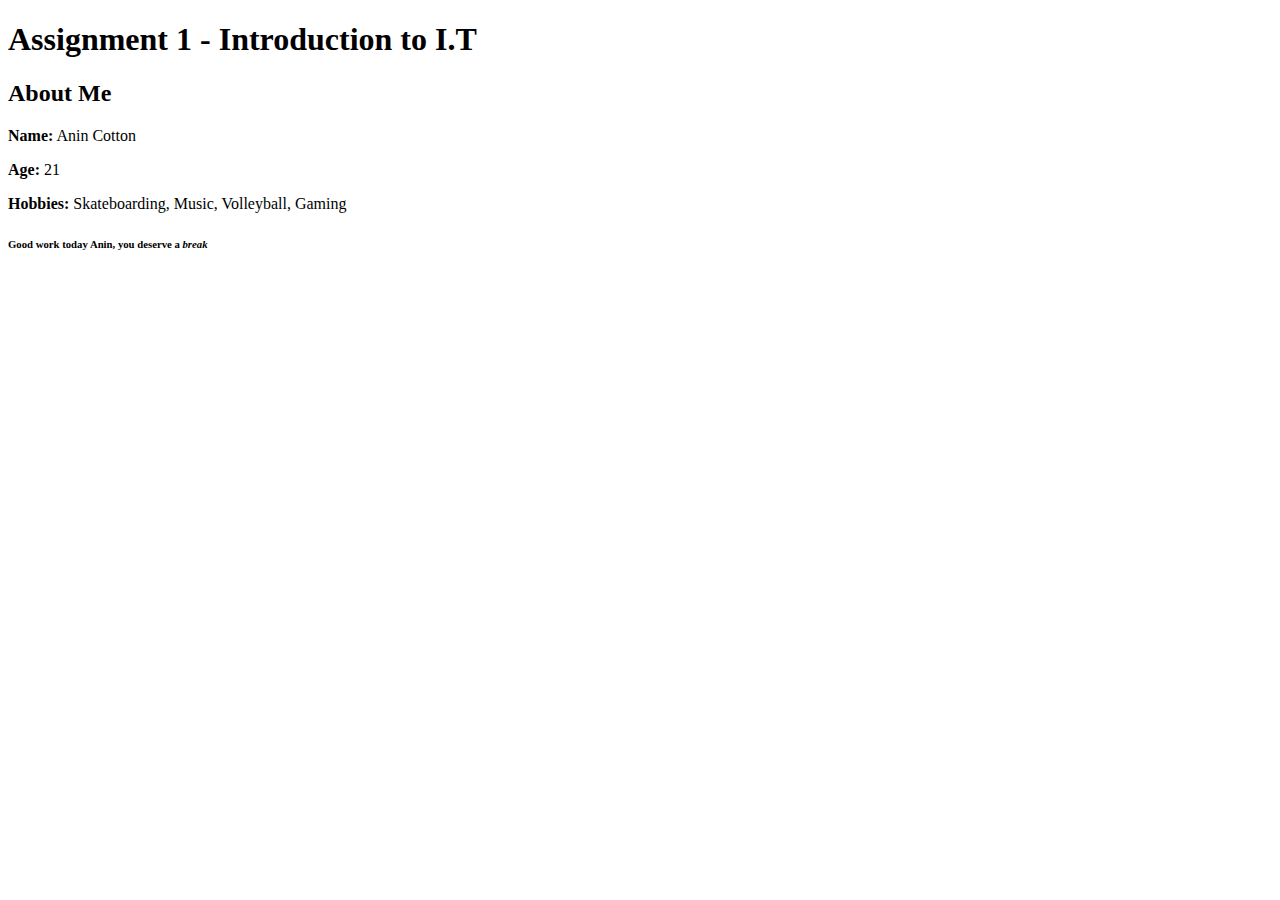
==== assignment_1_anin.html @ 159cb3ab "First commit for the assignment" ====
<!DOCTYPE html>
<html>
  <head>
    <title>Assignment 1</title>
  </head>

  <body>
    <h1> Assignment 1 - Introduction to I.T </h1>
    <h2> About Me </h2>
        <p> <strong>Name:</strong> Anin Cotton</p>
        <p><strong>Age:</strong> 21</p>
        <p><strong>Hobbies:</strong> Skateboarding, Music, Volleyball, Gaming</p>
    <h6>Good work today Anin, you deserve a <em>break</em></h6>

  </body>
</html>
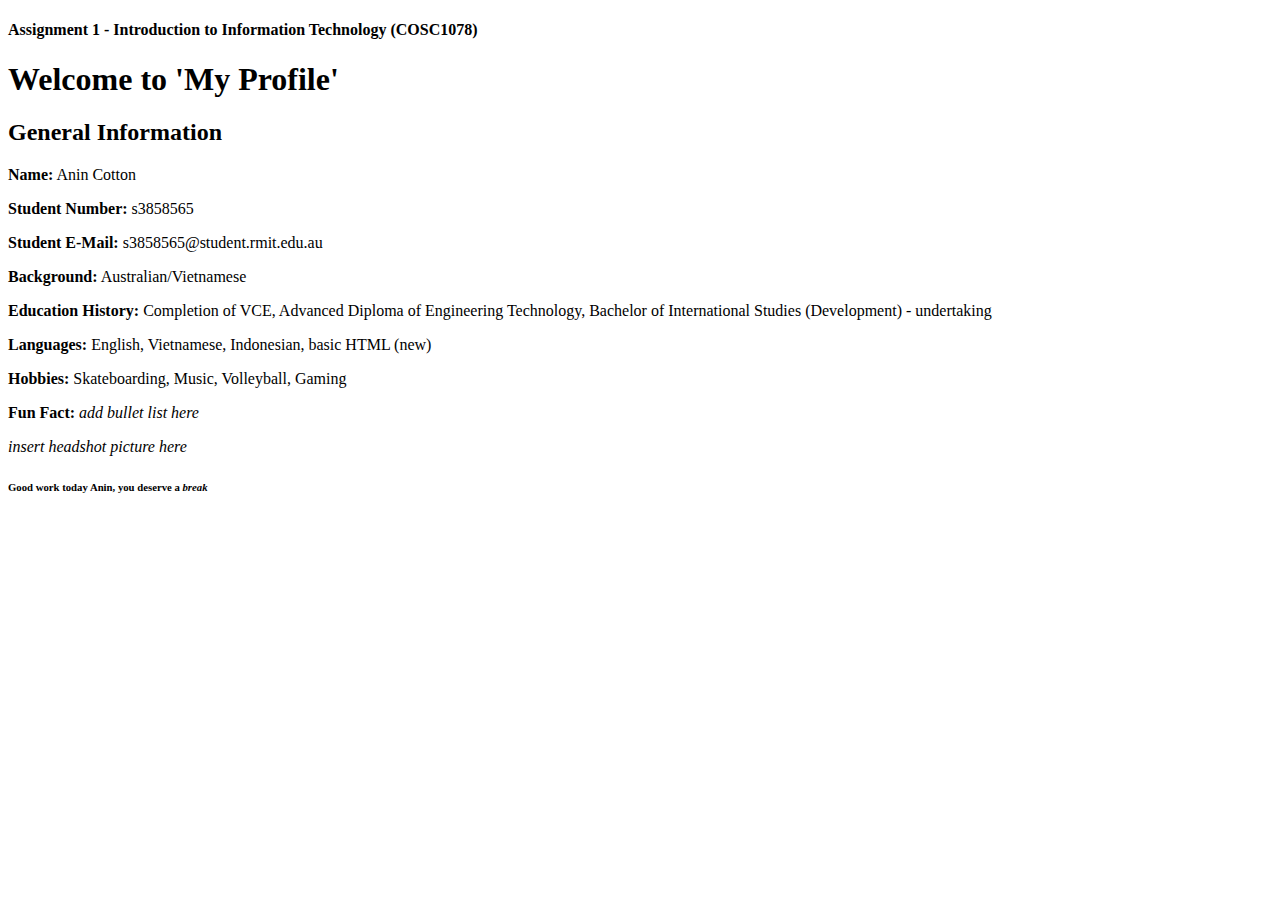
==== commit 1b0e9f38: "Draft day 1 backup" ====
--- a/assignment_1_anin.html
+++ b/assignment_1_anin.html
@@ -5,11 +5,19 @@
   </head>
 
   <body>
-    <h1> Assignment 1 - Introduction to I.T </h1>
-    <h2> About Me </h2>
+    <h4> Assignment 1 - Introduction to Information Technology (COSC1078) </h4>
+    <h1>Welcome to 'My Profile'</h1>
+    <h2> General Information </h2>
         <p> <strong>Name:</strong> Anin Cotton</p>
-        <p><strong>Age:</strong> 21</p>
+        <p> <strong>Student Number:</strong> s3858565</p>
+        <p><strong>Student E-Mail:</strong> s3858565@student.rmit.edu.au</p>
+        <p> <strong>Background:</strong> Australian/Vietnamese</p>
+        <p> <strong>Education History:</strong> Completion of VCE, Advanced Diploma of Engineering Technology, Bachelor of International Studies (Development) - undertaking</p>
+        <p><strong>Languages:</strong> English, Vietnamese, Indonesian, basic HTML (new)</p>
         <p><strong>Hobbies:</strong> Skateboarding, Music, Volleyball, Gaming</p>
+        <p><strong>Fun Fact:</strong> <em>add bullet list here</em></p>
+        <p> <em>insert headshot picture here</em></p>
+
     <h6>Good work today Anin, you deserve a <em>break</em></h6>
 
   </body>
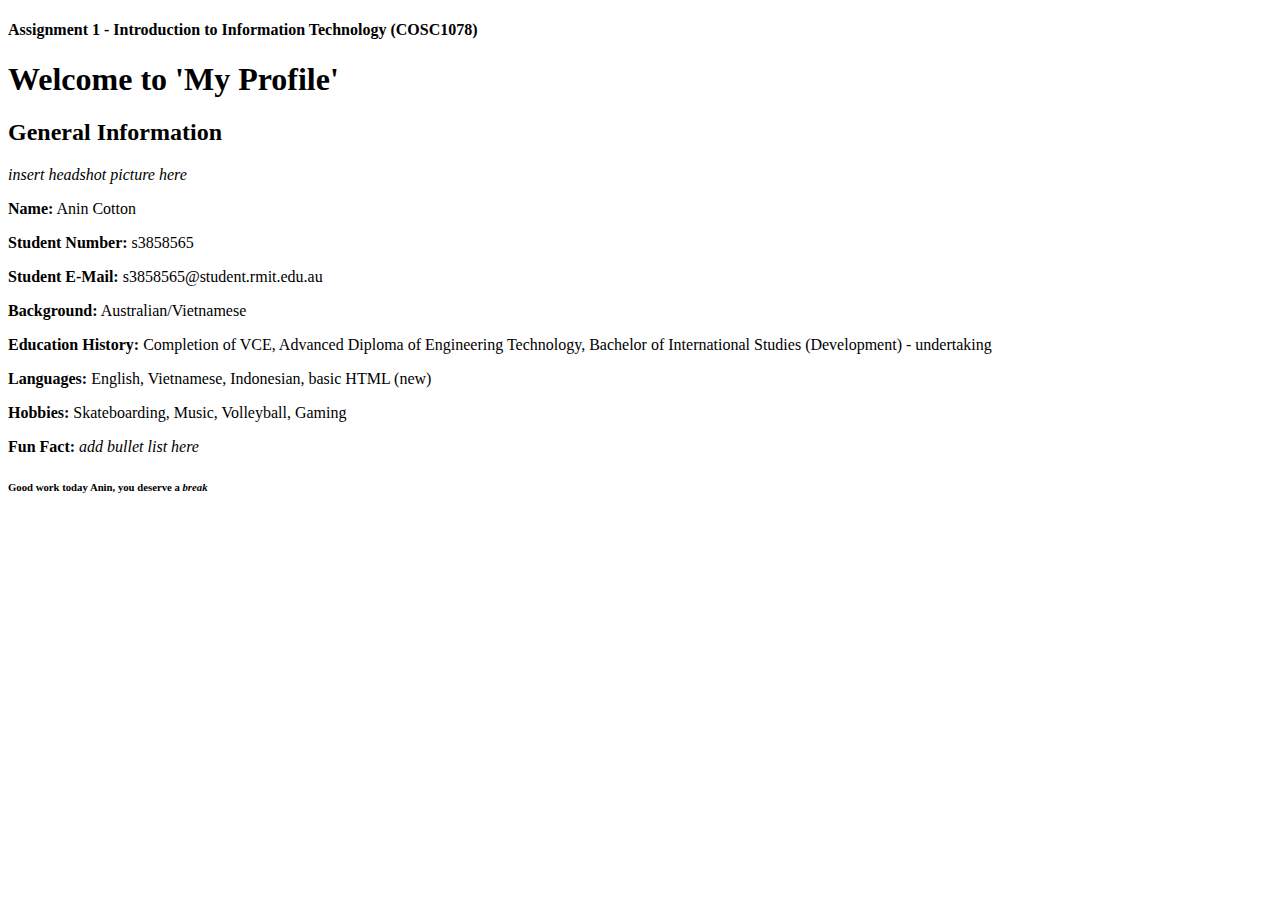
==== commit f5937509: "committy" ====
--- a/assignment_1_anin.html
+++ b/assignment_1_anin.html
@@ -8,6 +8,7 @@
     <h4> Assignment 1 - Introduction to Information Technology (COSC1078) </h4>
     <h1>Welcome to 'My Profile'</h1>
     <h2> General Information </h2>
+      <p> <em>insert headshot picture here</em></p>
         <p> <strong>Name:</strong> Anin Cotton</p>
         <p> <strong>Student Number:</strong> s3858565</p>
         <p><strong>Student E-Mail:</strong> s3858565@student.rmit.edu.au</p>
@@ -16,7 +17,6 @@
         <p><strong>Languages:</strong> English, Vietnamese, Indonesian, basic HTML (new)</p>
         <p><strong>Hobbies:</strong> Skateboarding, Music, Volleyball, Gaming</p>
         <p><strong>Fun Fact:</strong> <em>add bullet list here</em></p>
-        <p> <em>insert headshot picture here</em></p>
 
     <h6>Good work today Anin, you deserve a <em>break</em></h6>
 
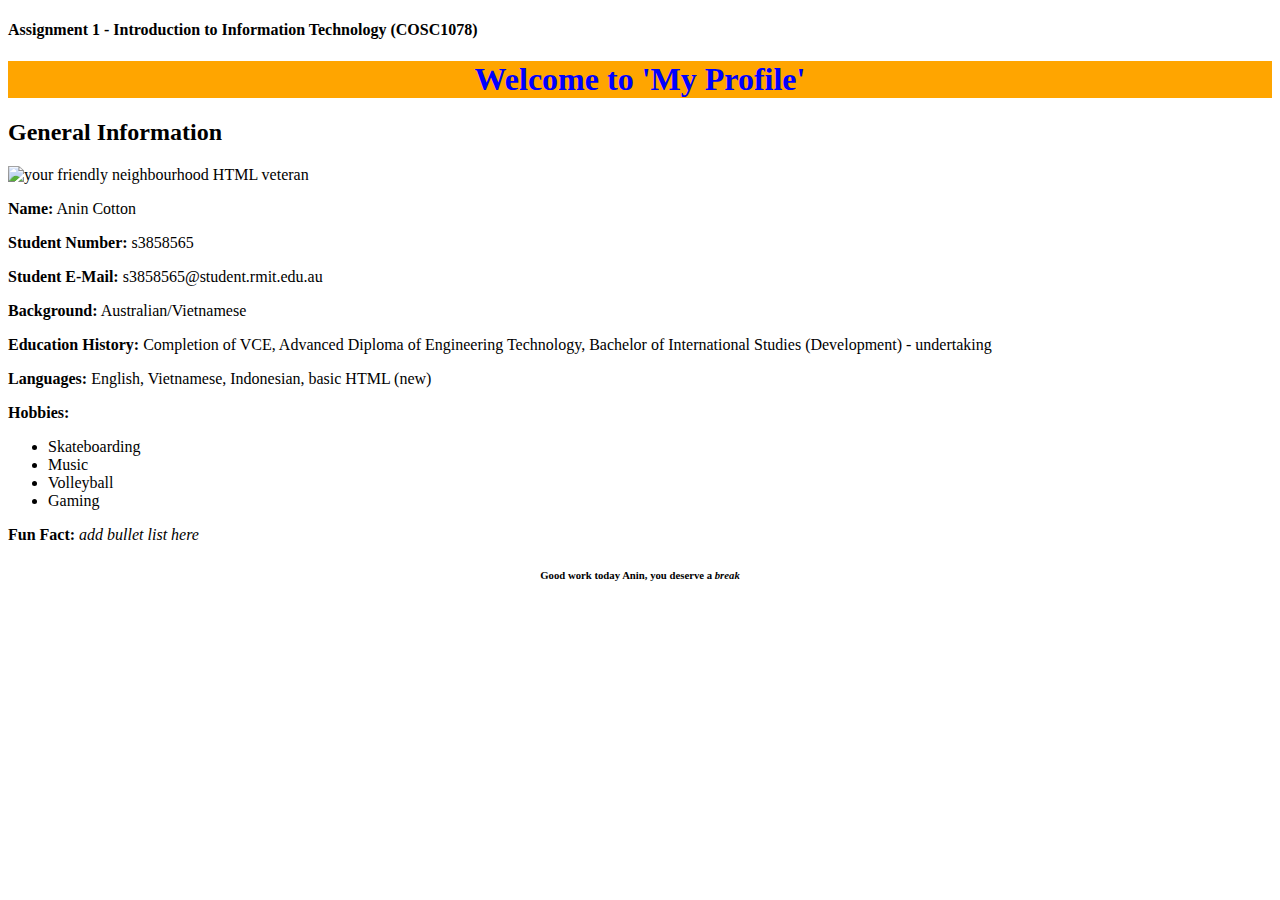
==== commit edb72052: "2nd commit" ====
--- a/assignment_1_anin.html
+++ b/assignment_1_anin.html
@@ -6,19 +6,25 @@
 
   <body>
     <h4> Assignment 1 - Introduction to Information Technology (COSC1078) </h4>
-    <h1>Welcome to 'My Profile'</h1>
+    <h1 style="color: blue; background-color: orange; text-align: center">Welcome to 'My Profile'</h1>
     <h2> General Information </h2>
-      <p> <em>insert headshot picture here</em></p>
+      <img src="informal headshot.jpg" alt="your friendly neighbourhood HTML veteran" width="300" height="300">
         <p> <strong>Name:</strong> Anin Cotton</p>
         <p> <strong>Student Number:</strong> s3858565</p>
         <p><strong>Student E-Mail:</strong> s3858565@student.rmit.edu.au</p>
         <p> <strong>Background:</strong> Australian/Vietnamese</p>
         <p> <strong>Education History:</strong> Completion of VCE, Advanced Diploma of Engineering Technology, Bachelor of International Studies (Development) - undertaking</p>
         <p><strong>Languages:</strong> English, Vietnamese, Indonesian, basic HTML (new)</p>
-        <p><strong>Hobbies:</strong> Skateboarding, Music, Volleyball, Gaming</p>
+        <p><strong>Hobbies:</strong></p>
+        <ul>
+          <li>Skateboarding</li>
+          <li>Music</li>
+          <li>Volleyball</li>
+          <li>Gaming</li>
+        </ul>
         <p><strong>Fun Fact:</strong> <em>add bullet list here</em></p>
 
-    <h6>Good work today Anin, you deserve a <em>break</em></h6>
+    <h6 style="text-align: center;">Good work today Anin, you deserve a <em>break</em></h6>
 
   </body>
 </html>
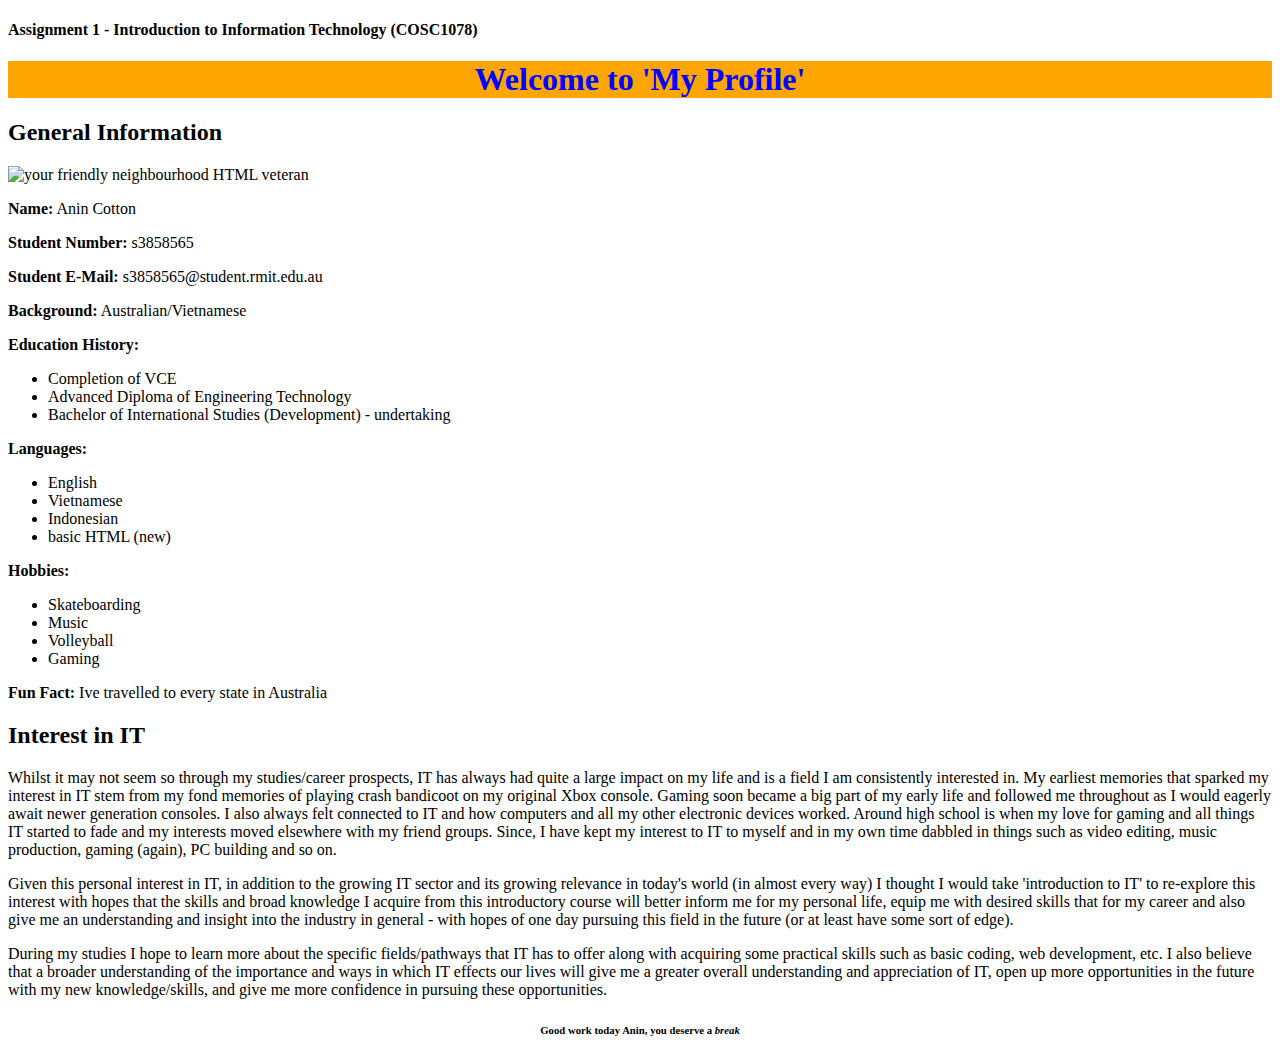
==== commit 3ee5ebd7: "3rd" ====
--- a/assignment_1_anin.html
+++ b/assignment_1_anin.html
@@ -13,8 +13,21 @@
         <p> <strong>Student Number:</strong> s3858565</p>
         <p><strong>Student E-Mail:</strong> s3858565@student.rmit.edu.au</p>
         <p> <strong>Background:</strong> Australian/Vietnamese</p>
-        <p> <strong>Education History:</strong> Completion of VCE, Advanced Diploma of Engineering Technology, Bachelor of International Studies (Development) - undertaking</p>
-        <p><strong>Languages:</strong> English, Vietnamese, Indonesian, basic HTML (new)</p>
+        <p> <strong>Education History:</strong>
+          <ul>
+            <li>Completion of VCE</li>
+            <li> Advanced Diploma of Engineering Technology</li>
+            <li> Bachelor of International Studies (Development) - undertaking</li>
+          </ul>
+        </p>
+        <p><strong>Languages:</strong>
+          <ul>
+            <li> English</li>
+            <li>Vietnamese</li>
+            <li> Indonesian</li>
+            <li> basic HTML (new)</li>
+            </ul>
+        </p>
         <p><strong>Hobbies:</strong></p>
         <ul>
           <li>Skateboarding</li>
@@ -22,7 +35,20 @@
           <li>Volleyball</li>
           <li>Gaming</li>
         </ul>
-        <p><strong>Fun Fact:</strong> <em>add bullet list here</em></p>
+        <p><strong>Fun Fact:</strong> Ive travelled to every state in Australia</p>
+
+        <h2> Interest in IT </h2>
+          <p>Whilst it may not seem so through my studies/career prospects, IT has always had quite a large impact on my life and is a field I am consistently interested in. My earliest memories that sparked my interest in IT stem from my fond memories of playing crash bandicoot on my original Xbox console. Gaming soon became a big part of my early life and followed me throughout as I would eagerly await newer generation consoles. I also always felt connected to IT and how computers and all my other electronic devices worked. Around high school is when my love for gaming and all things IT started to fade and my interests moved elsewhere with my friend groups. Since, I have kept my interest to IT to myself and in my own time dabbled in things such as video editing, music production, gaming (again), PC building and so on. </p>
+
+          <p>Given this personal interest in IT, in addition to the growing IT sector and its growing relevance in today's world (in almost every way) I thought I would take 'introduction to IT' to re-explore this interest with hopes that the skills and broad knowledge I acquire from this introductory course will better inform me for my personal life, equip me with desired skills that for my career and also give me an understanding and insight into the industry in general - with hopes of one day pursuing this field in the future (or at least have some sort of edge). </p>
+
+          <p>During my studies I hope to learn more about the specific fields/pathways that IT has to offer along with acquiring some practical skills such as basic coding, web development, etc. I also believe that a broader understanding of the importance and ways in which IT effects our lives will give me a greater overall understanding and appreciation of IT, open up more opportunities in the future with my new knowledge/skills, and give me more confidence in pursuing these opportunities.</p>
+
+          
+
+
+
+
 
     <h6 style="text-align: center;">Good work today Anin, you deserve a <em>break</em></h6>
 
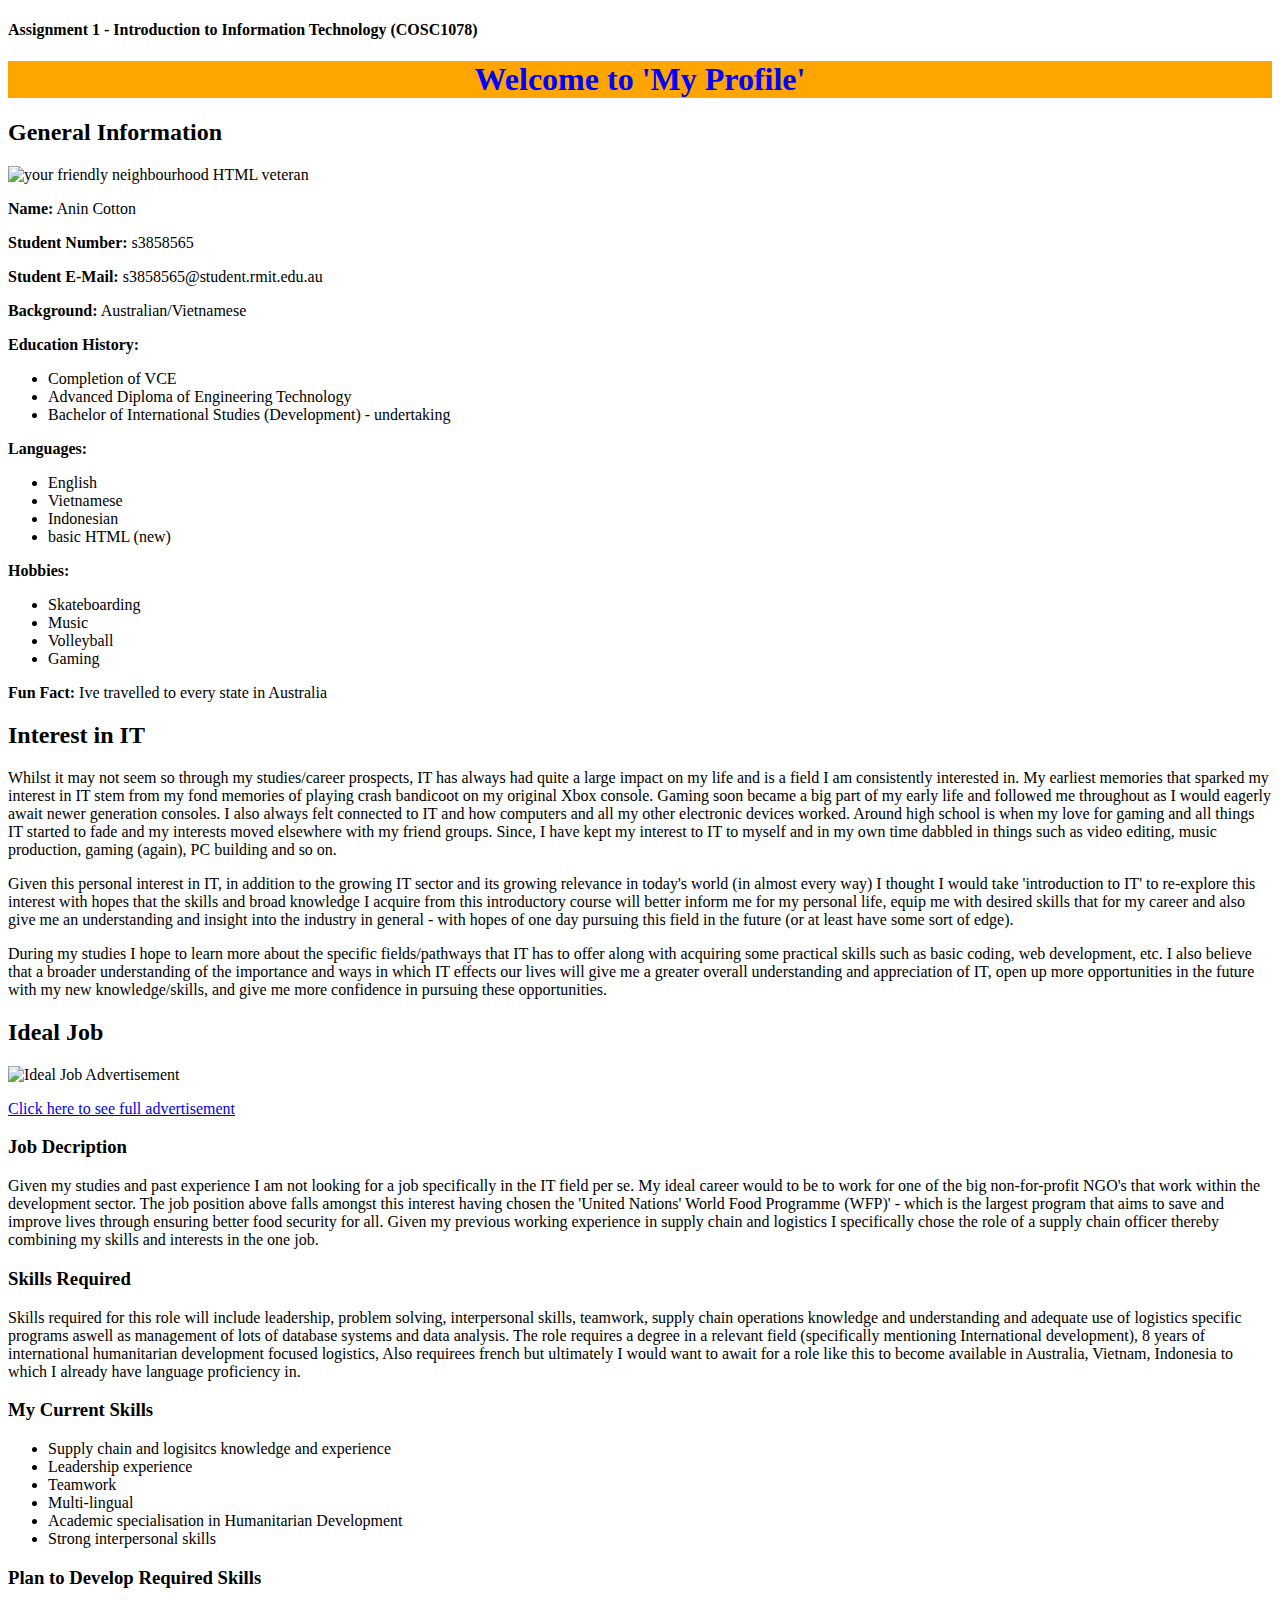
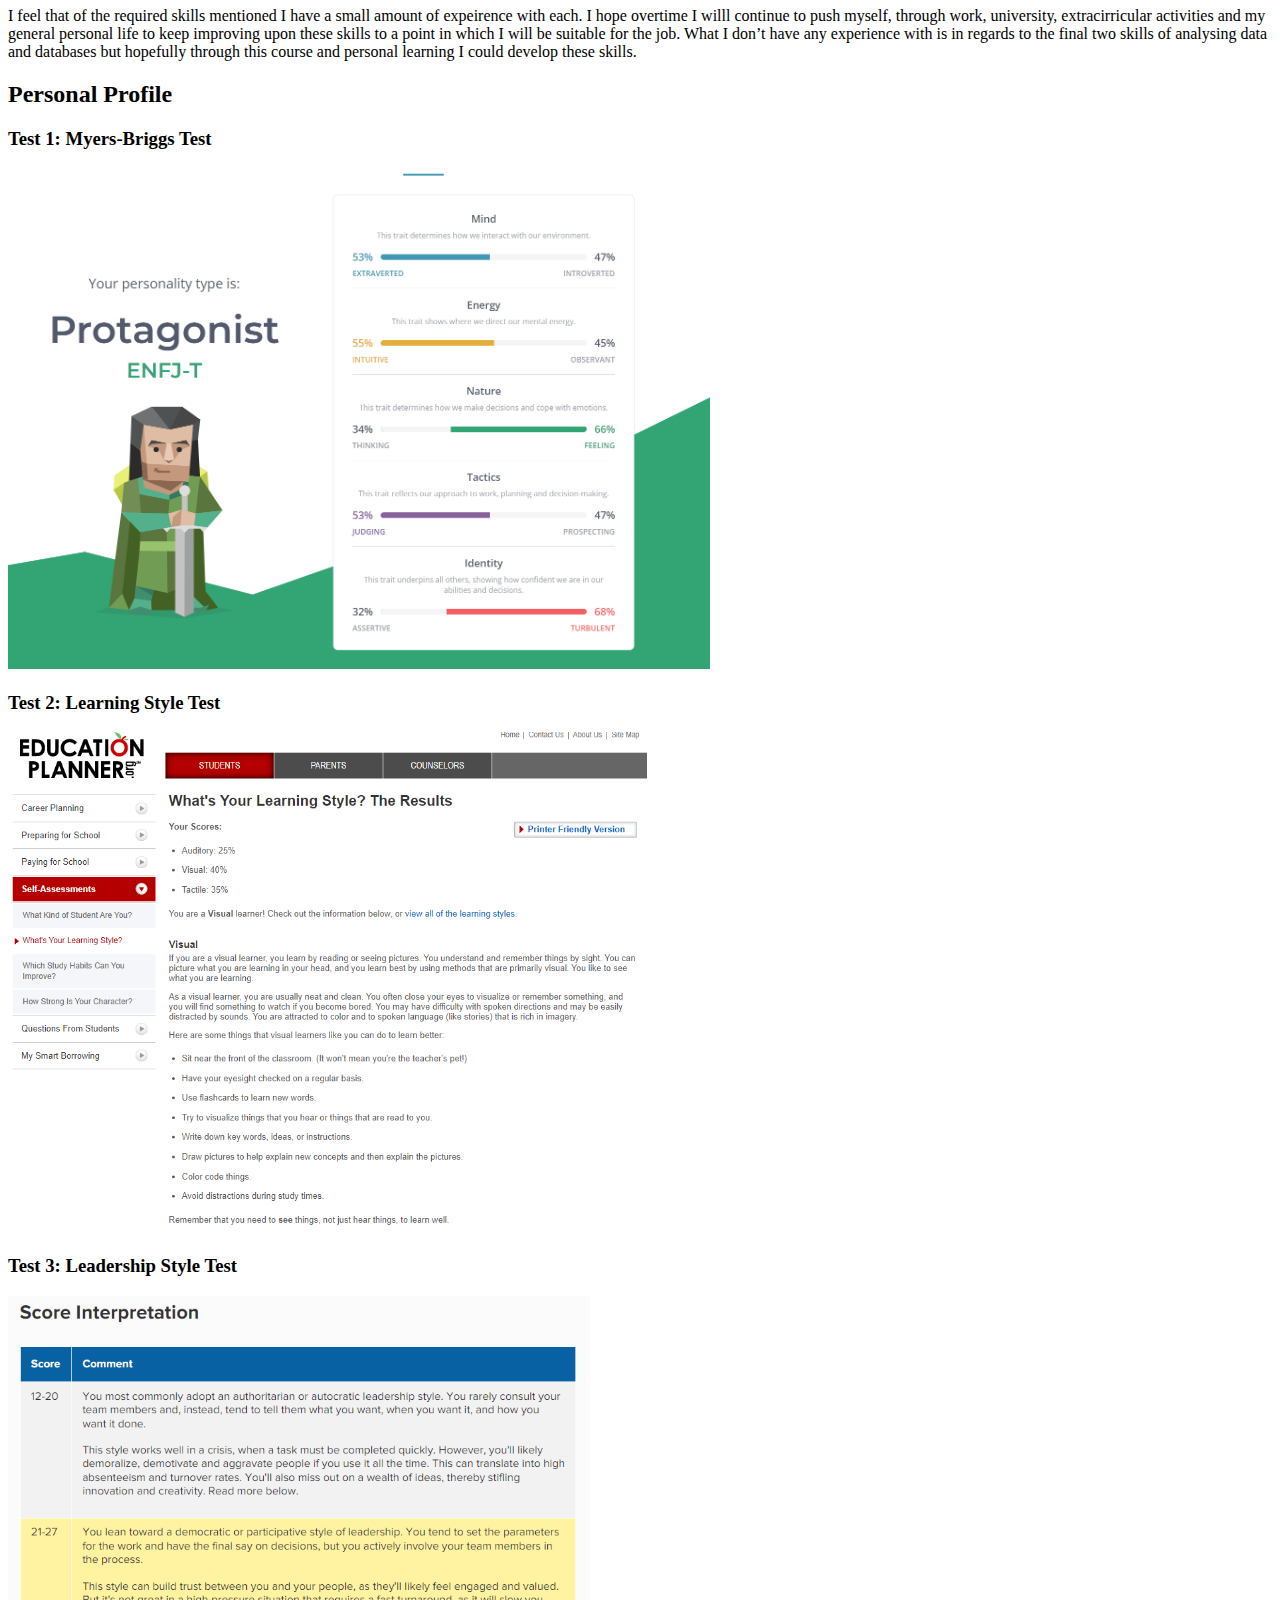
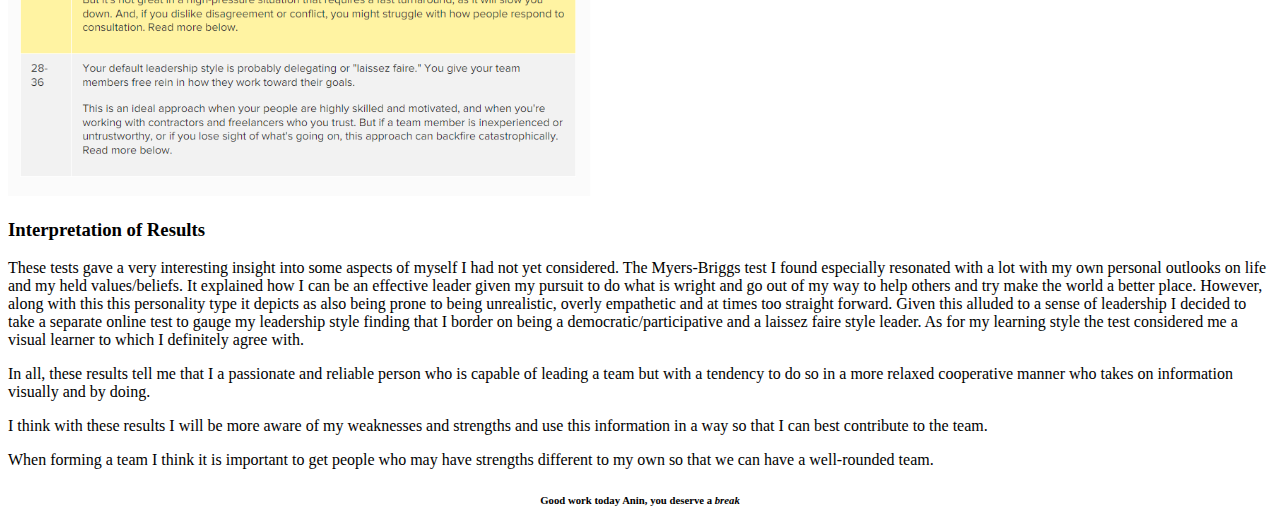
==== commit de5846d3: "4th Commit" ====
--- a/assignment_1_anin.html
+++ b/assignment_1_anin.html
@@ -44,7 +44,42 @@
 
           <p>During my studies I hope to learn more about the specific fields/pathways that IT has to offer along with acquiring some practical skills such as basic coding, web development, etc. I also believe that a broader understanding of the importance and ways in which IT effects our lives will give me a greater overall understanding and appreciation of IT, open up more opportunities in the future with my new knowledge/skills, and give me more confidence in pursuing these opportunities.</p>
 
-          
+        <h2> Ideal Job </h2>
+        <img src="ideal job.jpg" alt="Ideal Job Advertisement"  width="800" height="800">
+        <p> <a href="https://unjobs.org/vacancies/1646938414003">Click here to see full advertisement</a> </p>
+        <h3> Job Decription</h3>
+        <p>Given my studies and past experience I am not looking for a job specifically in the IT field per se. My ideal career would to be to work for one of the big non-for-profit NGO's that work within the development sector. The job position above falls amongst this interest having chosen the 'United Nations' World Food Programme (WFP)' - which is the largest program that aims to save and improve lives through ensuring better food security for all. Given my previous working experience in supply chain and logistics I specifically chose the role of a supply chain officer thereby combining my skills and interests in the one job.</p>
+        <h3> Skills Required</h3>
+        <p>Skills required for this role will include leadership, problem solving, interpersonal skills, teamwork, supply chain operations knowledge and understanding and adequate use of logistics specific programs aswell as management of lots of database systems and data analysis. The role requires a degree in a relevant field (specifically mentioning International development), 8 years of international humanitarian development focused logistics,
+Also requirees french but ultimately I would want to await for a role like this to become available in Australia, Vietnam, Indonesia to which I already have language proficiency in.</p>
+        <h3> My Current Skills</h3>
+          <ul>
+            <li> Supply chain and logisitcs knowledge and experience</li>
+            <li>Leadership experience</li>
+            <li>Teamwork</li>
+            <li>Multi-lingual</li>
+            <li>Academic specialisation in Humanitarian Development </li>
+            <li> Strong interpersonal skills</li>
+          </ul>
+        <h3> Plan to Develop Required Skills</h3>
+        <p>I feel that of the required skills mentioned I have a small amount of expeirence with each. I hope overtime I willl continue to push myself, through work, university, extracirricular activities and my general personal life to keep improving upon these skills to a point in which I will be suitable for the job. What I don’t have any experience with is in regards to the final two skills of analysing data and databases but hopefully through this course and personal learning I could develop these skills.</p>
+
+        <h2>Personal Profile</h2>
+
+        <h3> Test 1: Myers-Briggs Test</h3>
+          <img src="Myers-Briggs.png" alt="Myers-Briggs Test Results" width"500" height="500">
+        <h3> Test 2: Learning Style Test</h3>
+        <img src="Learning Style.png" alt="Learning Style Test Results" width"500" height="500">
+        <h3> Test 3: Leadership Style Test</h3>
+        <img src="Leadership Style.png" alt="Leadership Style Test Results" width"500" height="500">
+
+        <h3> Interpretation of Results</h3>
+        <p> These tests gave a very interesting insight into some aspects of myself I had not yet considered. The  Myers-Briggs test I found especially resonated with a lot with my own personal outlooks on life and my held values/beliefs. It explained how I can be an effective leader given my pursuit to do what is wright and go out of my way to help others and try make the world a better place. However, along with this this personality type it depicts as also being prone to being unrealistic, overly empathetic and at times too straight forward. Given this alluded to a sense of leadership I decided to take a separate online test to gauge my leadership style finding that I border on being a democratic/participative and a laissez faire style leader. As for my learning style the test considered me a visual learner to which I definitely agree with. </p>
+        <p>In all, these results tell me that I a passionate and reliable person who is capable of leading a team but with a tendency to do so in a more relaxed cooperative manner who takes on information visually and by doing.</p>
+        <p>I think with these results I will be more aware of my weaknesses and strengths and use this information in a way so that I can best contribute to the team.</p>
+        <p>When forming a team I think it is important to get people who may have strengths different to my own so that we can have a well-rounded team. </p>
+
+
 
 
 
